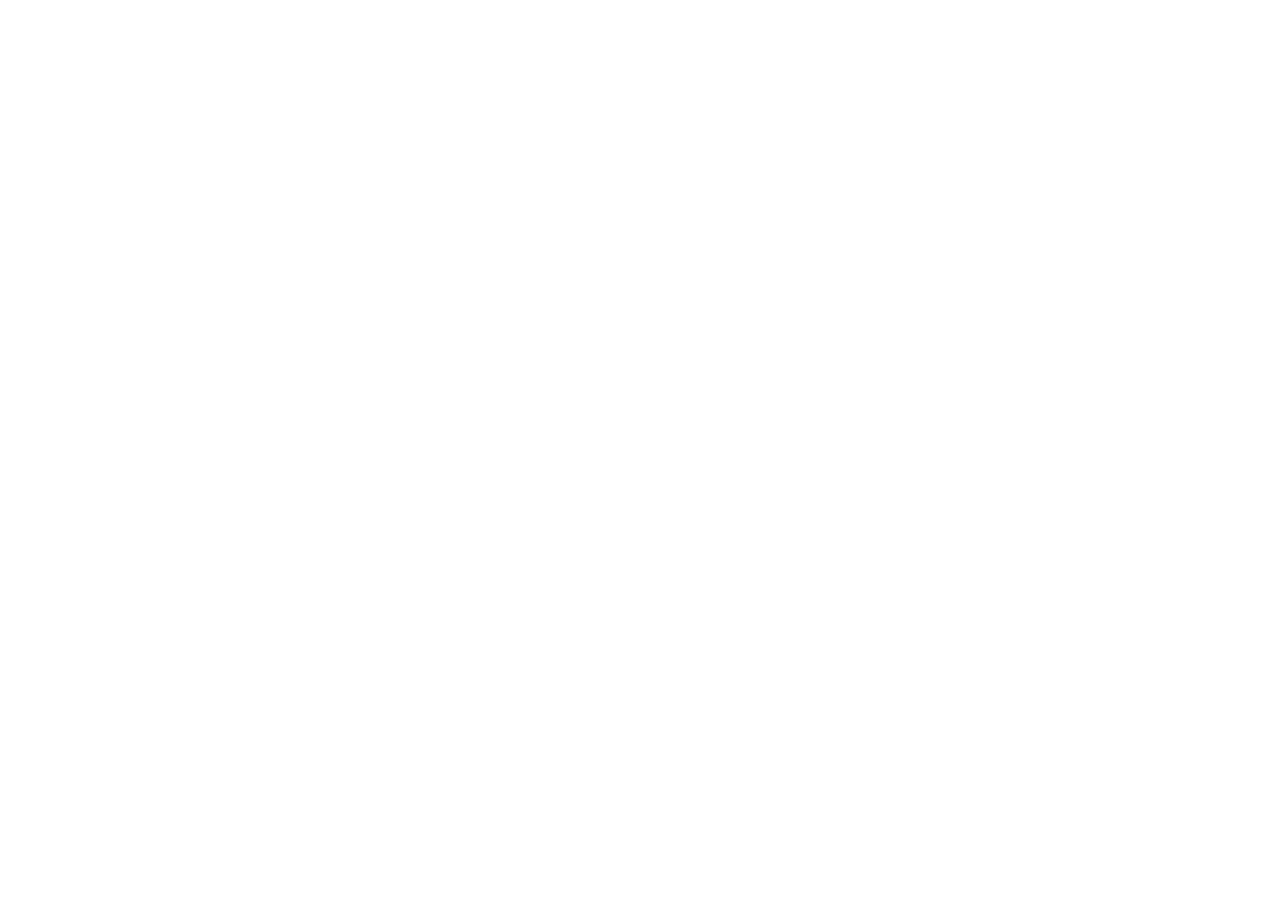
==== Exercice1/index.html @ 5cc50b29 "Création du fichier html" ====
<!DOCTYPE html>
<html lang="en">
<head>
    <meta charset="UTF-8">
    <meta http-equiv="X-UA-Compatible" content="IE=edge">
    <meta name="viewport" content="width=device-width, initial-scale=1.0">
    
    <title>Document</title>
</head>
<body>
    
</body>
</html>
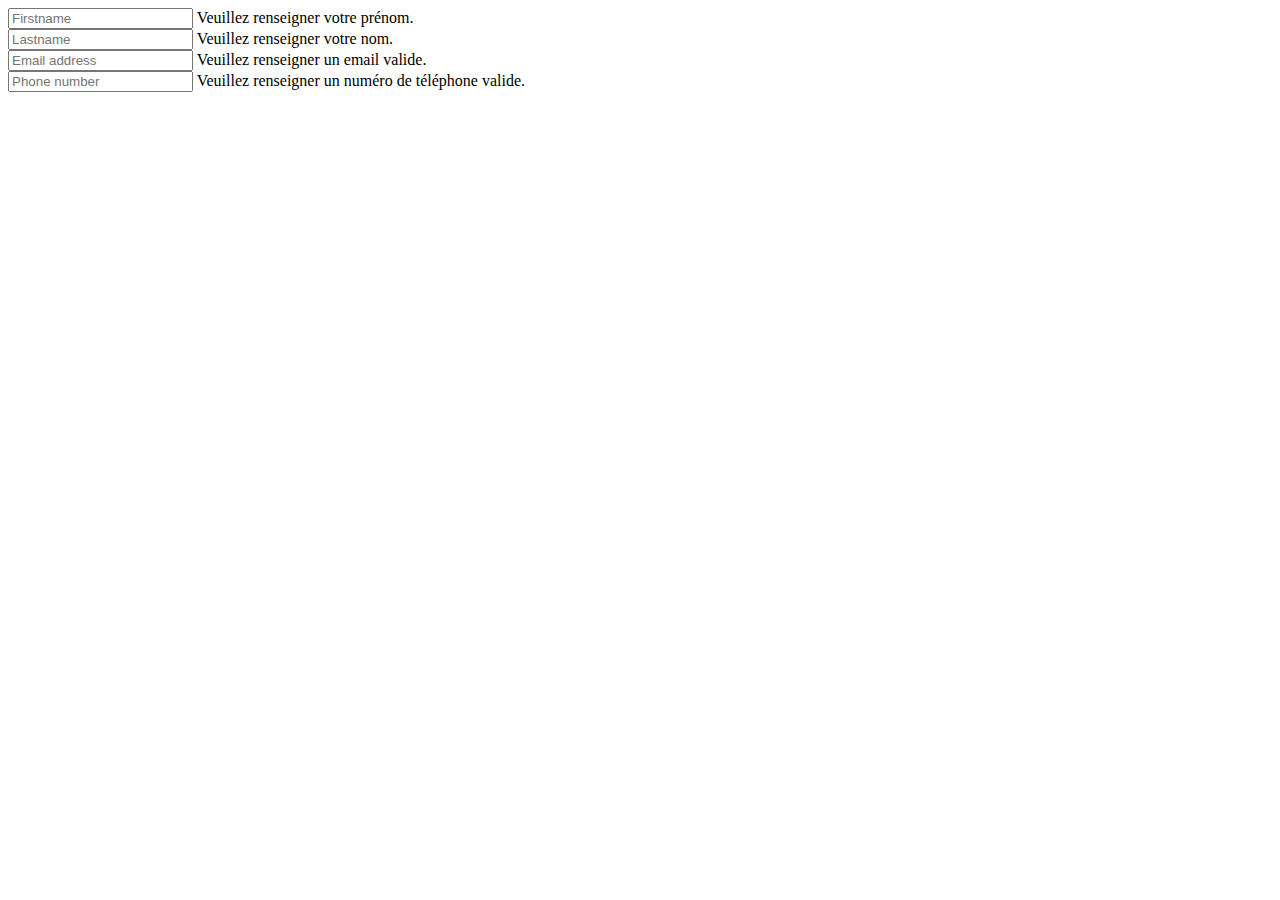
==== commit 5fe1a406: "Création du formulaire HTML Ajout des labels contenant les messages d'erreurs" ====
--- a/Exercice1/index.html
+++ b/Exercice1/index.html
@@ -4,10 +4,31 @@
     <meta charset="UTF-8">
     <meta http-equiv="X-UA-Compatible" content="IE=edge">
     <meta name="viewport" content="width=device-width, initial-scale=1.0">
-    
+    <link rel="stylesheet" href="style.css">
     <title>Document</title>
 </head>
 <body>
-    
+    <form id="contactForm" class="form">
+            <div class="form__section">
+                <input class="form__input" type="text" name="firstName" id="firstName" placeholder="Firstname">
+                <label class="error-message" for="firstName" id="firstNameError">Veuillez renseigner votre prénom.</label>
+            </div>
+            <div>
+                <input class="form__input" type="text" name="lastName" id="lastName" placeholder="Lastname">
+                <label class="error-message" for="lastName" id="lastNameError">Veuillez renseigner votre nom.</label>
+            </div>
+            <div class="form__section">
+                <div>
+                    <input class="form__input" type="email" name="email" id="email" placeholder="Email address">
+                    <label class="error-message" for="email" id="emailError">Veuillez renseigner un email valide.</label>
+                </div>
+                <div>
+                    <input class="form__input" type="tel" name="phone" id="phone" placeholder="Phone number">
+                    <label class="error-message" for="phone" id="phoneError">Veuillez renseigner un numéro de téléphone valide.</label>
+                </div>
+            </div>
+    </form>
+
+    <script src="./app.js"></script>
 </body>
 </html>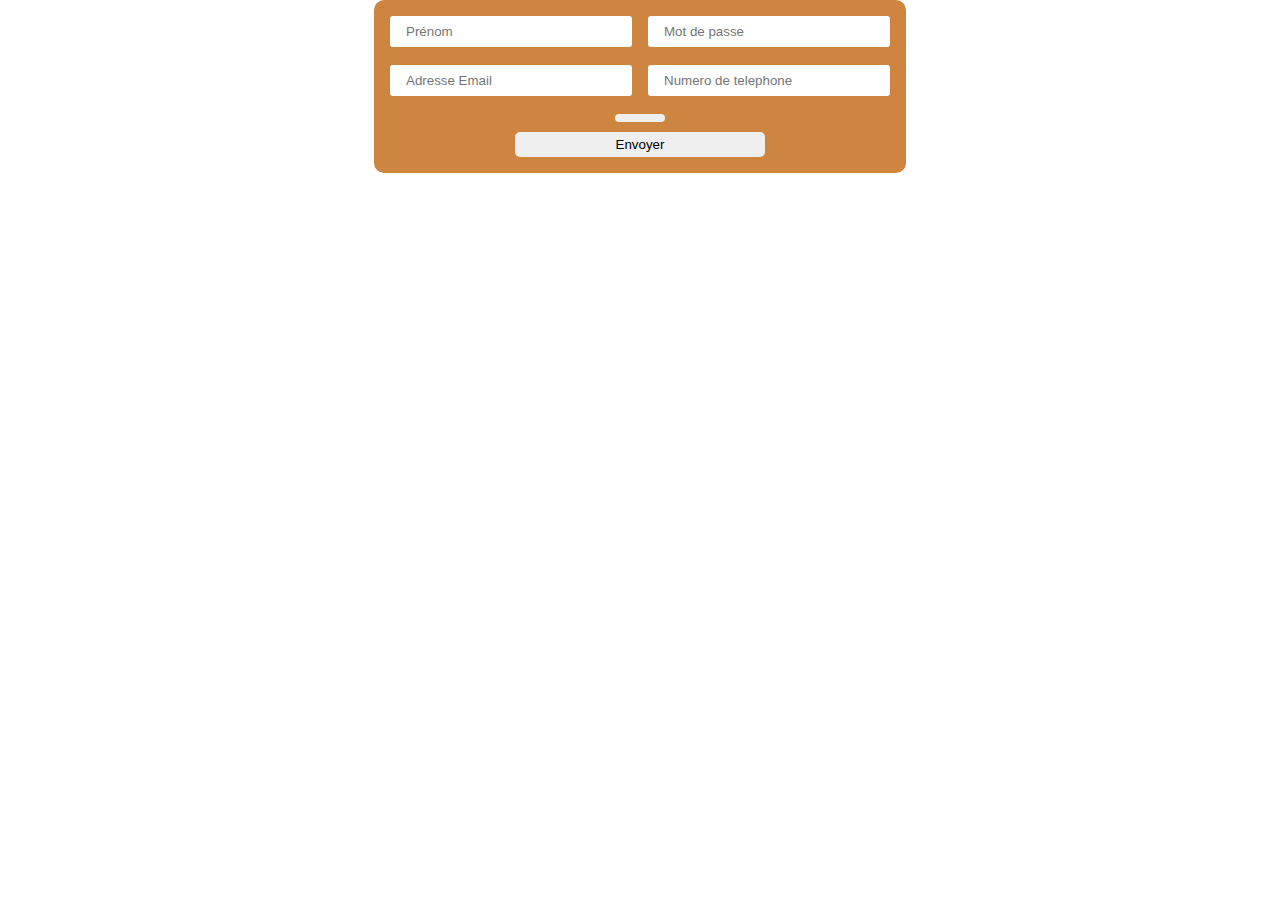
==== commit cf804f73: "mise a jour" ====
--- a/Exercice1/index.html
+++ b/Exercice1/index.html
@@ -1,34 +1,44 @@
 <!DOCTYPE html>
 <html lang="en">
+
 <head>
     <meta charset="UTF-8">
     <meta http-equiv="X-UA-Compatible" content="IE=edge">
     <meta name="viewport" content="width=device-width, initial-scale=1.0">
     <link rel="stylesheet" href="style.css">
+    <link rel="stylesheet" href="https://cdnjs.cloudflare.com/ajax/libs/font-awesome/6.2.1/css/all.min.css"
+        integrity="sha512-MV7K8+y+gLIBoVD59lQIYicR65iaqukzvf/nwasF0nqhPay5w/9lJmVM2hMDcnK1OnMGCdVK+iQrJ7lzPJQd1w=="
+        crossorigin="anonymous" referrerpolicy="no-referrer">
     <title>Document</title>
 </head>
+
 <body>
     <form id="contactForm" class="form">
-            <div class="form__section">
-                <input class="form__input" type="text" name="firstName" id="firstName" placeholder="Firstname">
+        <div class="form__section">
+            <div>
+                <input class="form__input" type="text" name="firstName" id="firstName" placeholder="Prénom">
                 <label class="error-message" for="firstName" id="firstNameError">Veuillez renseigner votre prénom.</label>
             </div>
             <div>
-                <input class="form__input" type="text" name="lastName" id="lastName" placeholder="Lastname">
-                <label class="error-message" for="lastName" id="lastNameError">Veuillez renseigner votre nom.</label>
+                <input class="form__input" type="password" name="password" id="passwordInput" placeholder="Mot de passe">
+                <label class="error-message" for="password" id="passwordError">Veuillez renseigner une mot de passe correct.</label>
             </div>
-            <div class="form__section">
-                <div>
-                    <input class="form__input" type="email" name="email" id="email" placeholder="Email address">
-                    <label class="error-message" for="email" id="emailError">Veuillez renseigner un email valide.</label>
-                </div>
-                <div>
-                    <input class="form__input" type="tel" name="phone" id="phone" placeholder="Phone number">
-                    <label class="error-message" for="phone" id="phoneError">Veuillez renseigner un numéro de téléphone valide.</label>
-                </div>
+        </div>
+        <div class="form__section">
+            <div>
+                <input class="form__input" type="email" name="email" id="emailInput" placeholder="Adresse Email">
+                <label class="error-message" for="email" id="emailError">Veuillez renseigner un email valide.</label>
             </div>
+            <div>
+                <input class="form__input" type="tel" name="phone" id="phoneInput" placeholder="Numero de telephone">
+                <label class="error-message" for="phone" id="phoneError">Veuillez renseigner un numéro de téléphone valide.</label>
+            </div>
+        </div>
+        <button class="form__reset" type="reset"><i class="fa-solid fa-arrows-rotate"></i></button>
+        <button type="submit" class="form__submit">Envoyer</button>
     </form>
 
     <script src="./app.js"></script>
 </body>
+
 </html>--- a/Exercice1/style.css
+++ b/Exercice1/style.css
@@ -0,0 +1,75 @@
+body {
+    margin: auto;
+    justify-content: center;
+}
+
+.form {
+    display: flex;
+    flex-direction: column;
+    background-color: peru;
+    border-radius: 10px;
+    gap: 10px;
+    padding: 16px;
+    margin: auto;
+}
+.form > .form__section > div {
+    display: flex;
+    flex-direction: column;
+    gap: 8px;
+}
+
+.form__section {
+    display: flex;
+    justify-content: center;
+    flex-direction: column;
+    gap: 16px;
+    margin-bottom: 8px;
+}
+
+.form__input {
+    border-radius: 3px;
+    border: transparent;
+    padding: 8px 16px;
+}
+
+.error-message {
+    display: none;
+    color: red;
+    font-size: 12px;
+}
+
+.form__reset {
+    width: 10%;
+    border-radius: 5px;
+    padding: 4px;
+    align-self: center;
+    border: transparent;
+    cursor: pointer;
+}
+
+.form__submit {
+    border-radius: 5px;
+    border: transparent;
+    padding: 5px;
+    width: 50%;
+    align-self: center;
+    cursor: pointer;
+}
+.form__reset:hover {
+    color: red;
+}
+
+@media screen and (min-width: 500px) {
+    .form {
+        width: 500px;
+    }
+
+    .form__section {
+        display: flex;
+        flex-direction: row;
+    }
+    
+    .form__section > div {
+        width: 50%;
+    }
+}